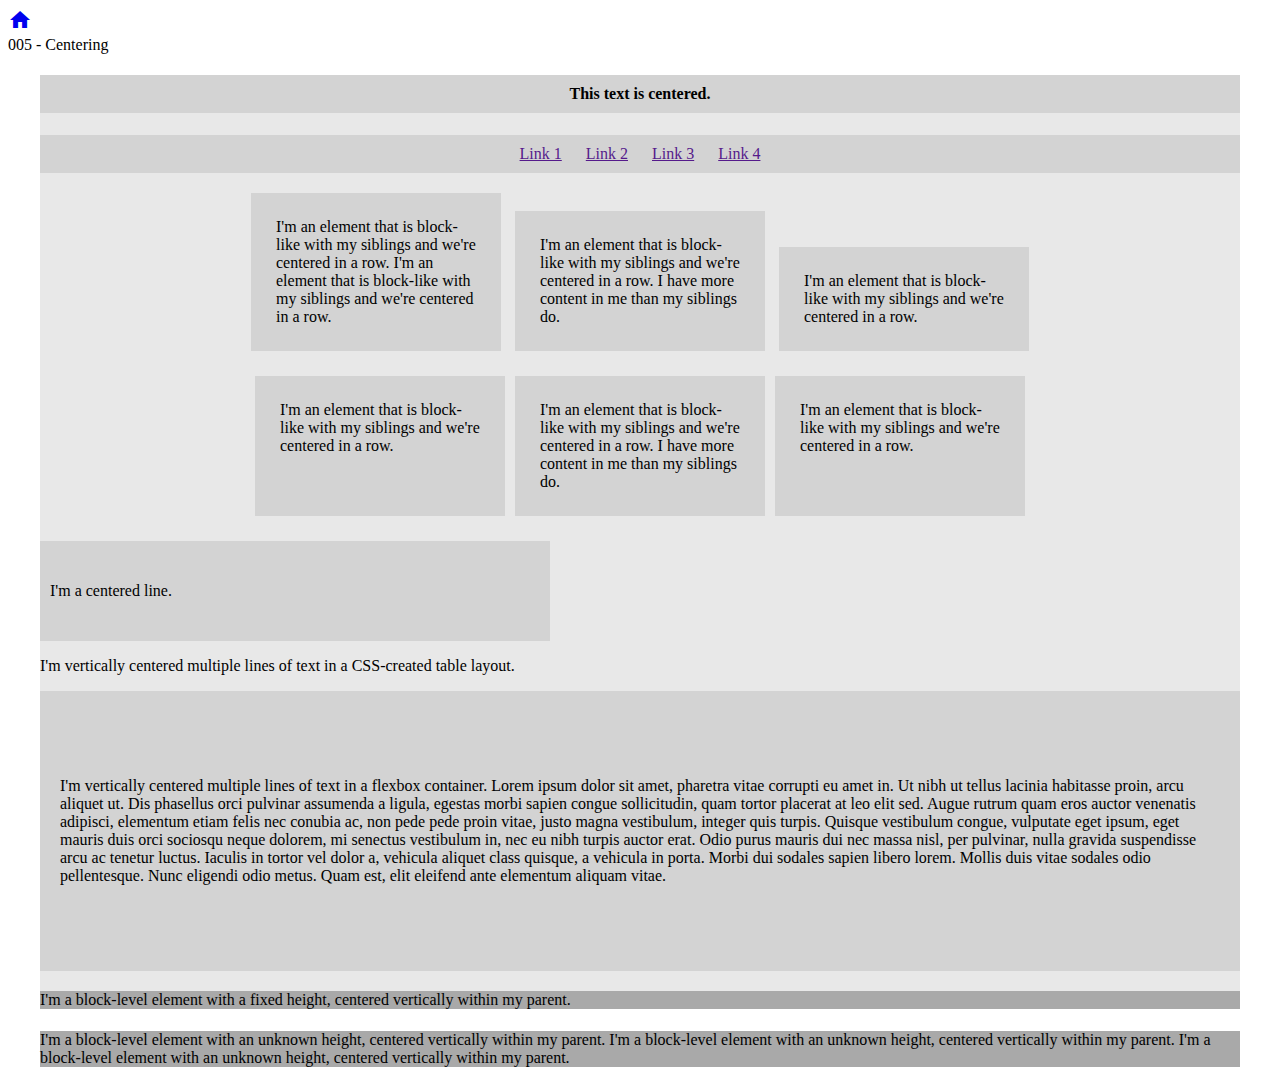
==== src/005-centering/example/index.html @ fb4ff94f "005 almost done" ====
<!doctype html>
<html>
<head>
  <meta charset="utf-8">
  <title>005 - Centering</title>
  <meta name="description" content="">
  <meta name="viewport" content="width=device-width">

  <!-- Ignore this, it's for the header -->
  <link rel="stylesheet" href="https://fonts.googleapis.com/icon?family=Material+Icons">
  <link rel="stylesheet" href="https://code.getmdl.io/1.3.0/material.indigo-pink.min.css">
  <link href="../../app.css" rel="stylesheet" type="text/css">

  <!-- Import App Css file -->
  <link href="./example.css" rel="stylesheet" type="text/css">

</head>
<body>
<!-- Always shows a header, even in smaller screens. -->
<div class="mdl-layout mdl-js-layout mdl-layout--fixed-header">
  <header class="mdl-layout__header">
    <a aria-expanded="false" role="button" tabindex="0" class="mdl-layout__drawer-button" href="/">
      <i class="material-icons">home</i>
    </a>
    <div class="mdl-layout__header-row">
      <!-- Title -->
      <span class="mdl-layout-title">005 - Centering</span>
      <!-- Add spacer, to align navigation to the right -->
      <div class="mdl-layout-spacer"></div>
    </div>
  </header>
  <main class="mdl-layout__content">
    <div class="page-content container">
      <!-- Practice Content Goes Here -->
      <div>
        <h4 class="centered-text">This text is centered.</h4>

        <div>
          <div class="link-list">
            <div><a href="">Link 1</a></div>
            <div><a href="">Link 2</a></div>
            <div><a href="">Link 3</a></div>
            <div><a href="">Link 4</a></div>
          </div>
        </div>

        <div class="centered-box">
          <div>I'm an element that is block-like with my siblings and we're centered in a row. I'm an element that is
            block-like with my siblings and we're centered in a row.
          </div>
          <div>I'm an element that is block-like with my siblings and we're centered in a row. I have more content in me
            than my siblings do.
          </div>
          <div>I'm an element that is block-like with my siblings and we're centered in a row.</div>
        </div>

        <div class="centered-flexbox">
          <div> I'm an element that is block-like with my siblings and we're centered in a row.</div>
          <div>I'm an element that is block-like with my siblings and we're centered in a row. I have more content in me
            than my siblings do.
          </div>
          <div>I'm an element that is block-like with my siblings and we're centered in a row.</div>
        </div>

        <div class="centered-line">
          I'm a centered line.
        </div>

        <div>
          <p>I'm vertically centered multiple lines of text in a CSS-created table layout.</p>
        </div>

        <div class="flex-lines">
          <p>I'm vertically centered multiple lines of text in a flexbox container. Lorem ipsum dolor sit amet, pharetra
            vitae corrupti eu amet in. Ut nibh ut tellus lacinia habitasse proin, arcu aliquet ut. Dis phasellus orci
            pulvinar assumenda a ligula, egestas morbi sapien congue sollicitudin, quam tortor placerat at leo elit sed.
            Augue rutrum quam eros auctor venenatis adipisci, elementum etiam felis nec conubia ac, non pede pede proin
            vitae, justo magna vestibulum, integer quis turpis. Quisque vestibulum congue, vulputate eget ipsum, eget
            mauris duis orci sociosqu neque dolorem, mi senectus vestibulum in, nec eu nibh turpis auctor erat. Odio
            purus mauris dui nec massa nisl, per pulvinar, nulla gravida suspendisse arcu ac tenetur luctus. Iaculis in
            tortor vel dolor a, vehicula aliquet class quisque, a vehicula in porta. Morbi dui sodales sapien libero
            lorem. Mollis duis vitae sodales odio pellentesque. Nunc eligendi odio metus. Quam est, elit eleifend ante
            elementum aliquam vitae.</p>
        </div>

        <div class="center-within-parent">
          <div class="child">I'm a block-level element with a fixed height, centered vertically within my parent.</div>
        </div>

        <div class="vertically-center-within-parent">
          <div class="child-vertically">I'm a block-level element with an unknown height, centered vertically within my parent. I'm a block-level
            element with an unknown height, centered vertically within my parent. I'm a block-level element with an
            unknown height, centered vertically within my parent.
          </div>
        </div>

        <div>
          <div>
            <div></div>
            <div></div>
          </div>
        </div>

      </div>
    </div>
  </main>
</div>
</body>
</html>
---- src/005-centering/example/example.css ----
/*
 * Practice : Centering
 * Version: 1
 * By: xxx
 */

.container{
    background-color: rgb(232,232,232);
    max-width: 1200px;
    margin: auto;
}

.centered-text{
    padding-top: 10px;
    padding-bottom: 10px;
    text-align: center;
}

.centered-box{
    text-align: center;
}

.centered-box div{
    background-color: rgb(211,211,211);
    display: inline-block;
    margin: 20px 5px;
    max-width: 200px;
    padding: 25px 25px;
    text-align: left;
}

.centered-flexbox{
    display:flex;
    justify-content: center;
}

.centered-flexbox div{
    background-color: rgb(211,211,211);
    max-width: 200px;
    margin: 5px 5px;
    padding: 25px 25px;
}


.centered-line {
    background-color: rgb(211,211,211);
    display: inline-block;
    height: 100px;
    line-height: 100px;
    margin-top: 20px;
    padding-left:10px;
    text-align: left;
    vertical-align: middle;
    width: 500px;
}


.centered-text,
.center-within-parent,
.flex-lines,
.link-list,
.vertically-center-within-parent{
    background-color: rgb(211, 211, 211);
}


.center-within-parent {
    margin-top: 20px;
    position: relative;
}

.child,
.child-vertically{
    background-color: rgb(169,169,169);
}

.flex-lines{
    display: flex;
    flex-direction: column;
    justify-content: center;
}

.flex-lines p{
    padding: 70px 20px;
}

.link-list{
    text-align: center;
}

.link-list div{
    display: inline-block;
    margin: 10px;

}

.vertically-center-within-parent{
    margin-top: 40px;
    position:relative;
}

.child-vertically{
    position: absolute;
    top: 50%;
    transform: translateY(-50%);
}
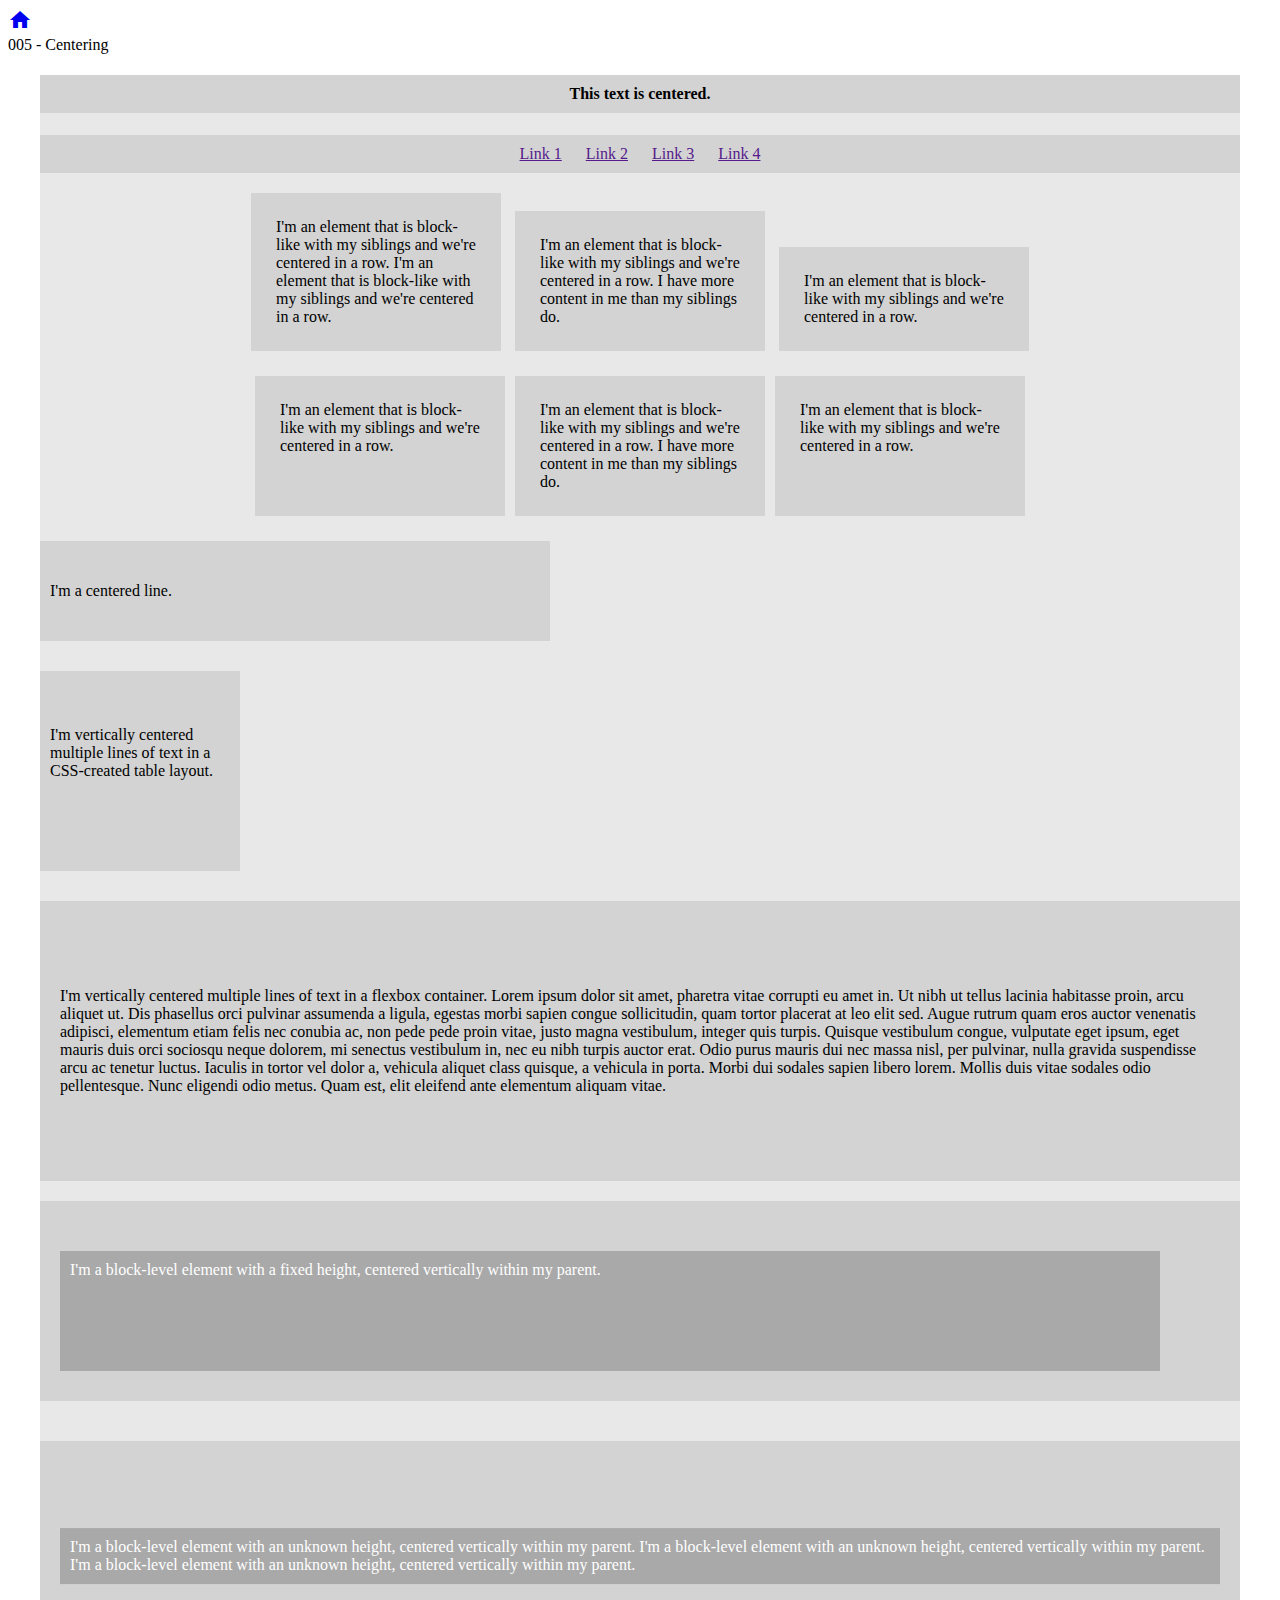
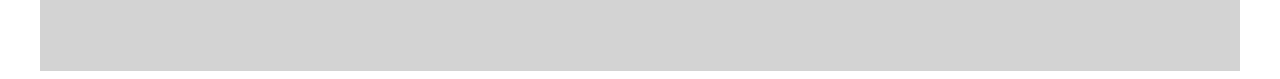
==== commit 4461a6c1: "005 done" ====
--- a/src/005-centering/example/index.html
+++ b/src/005-centering/example/index.html
@@ -66,7 +66,7 @@
           I'm a centered line.
         </div>
 
-        <div>
+        <div class="vertical-line">
           <p>I'm vertically centered multiple lines of text in a CSS-created table layout.</p>
         </div>
 
--- a/src/005-centering/example/example.css
+++ b/src/005-centering/example/example.css
@@ -59,19 +59,33 @@
 .center-within-parent,
 .flex-lines,
 .link-list,
-.vertically-center-within-parent{
+.vertically-center-within-parent,
+.vertical-line{
     background-color: rgb(211, 211, 211);
 }
 
 
 .center-within-parent {
+    height: 200px;
     margin-top: 20px;
     position: relative;
+
 }
 
 .child,
 .child-vertically{
     background-color: rgb(169,169,169);
+    color: rgb(255,255,255);
+}
+
+.child{
+    position: absolute;
+    top: 50%;
+    height: 100px;
+    margin-top: -50px;
+    width: 90%;
+    padding: 10px 10px;
+    margin-left: 20px;
 }
 
 .flex-lines{
@@ -94,13 +108,29 @@
 
 }
 
+.vertical-line{
+    margin-top: 30px;
+    margin-bottom: 30px;
+    height: 200px;
+    width: 200px;
+}
+
+.vertical-line p{
+    padding: 55px 20px 30px 10px;
+}
+
 .vertically-center-within-parent{
     margin-top: 40px;
     position:relative;
+    height: 200px;
+    padding-top: 30px;
 }
 
 .child-vertically{
+    left: 50%;
+    padding: 10px 10px;
     position: absolute;
-    top: 50%;
-    transform: translateY(-50%);
+    top: 52%;
+    transform: translate(-50%,-57%);
+    width: 95%;
 }